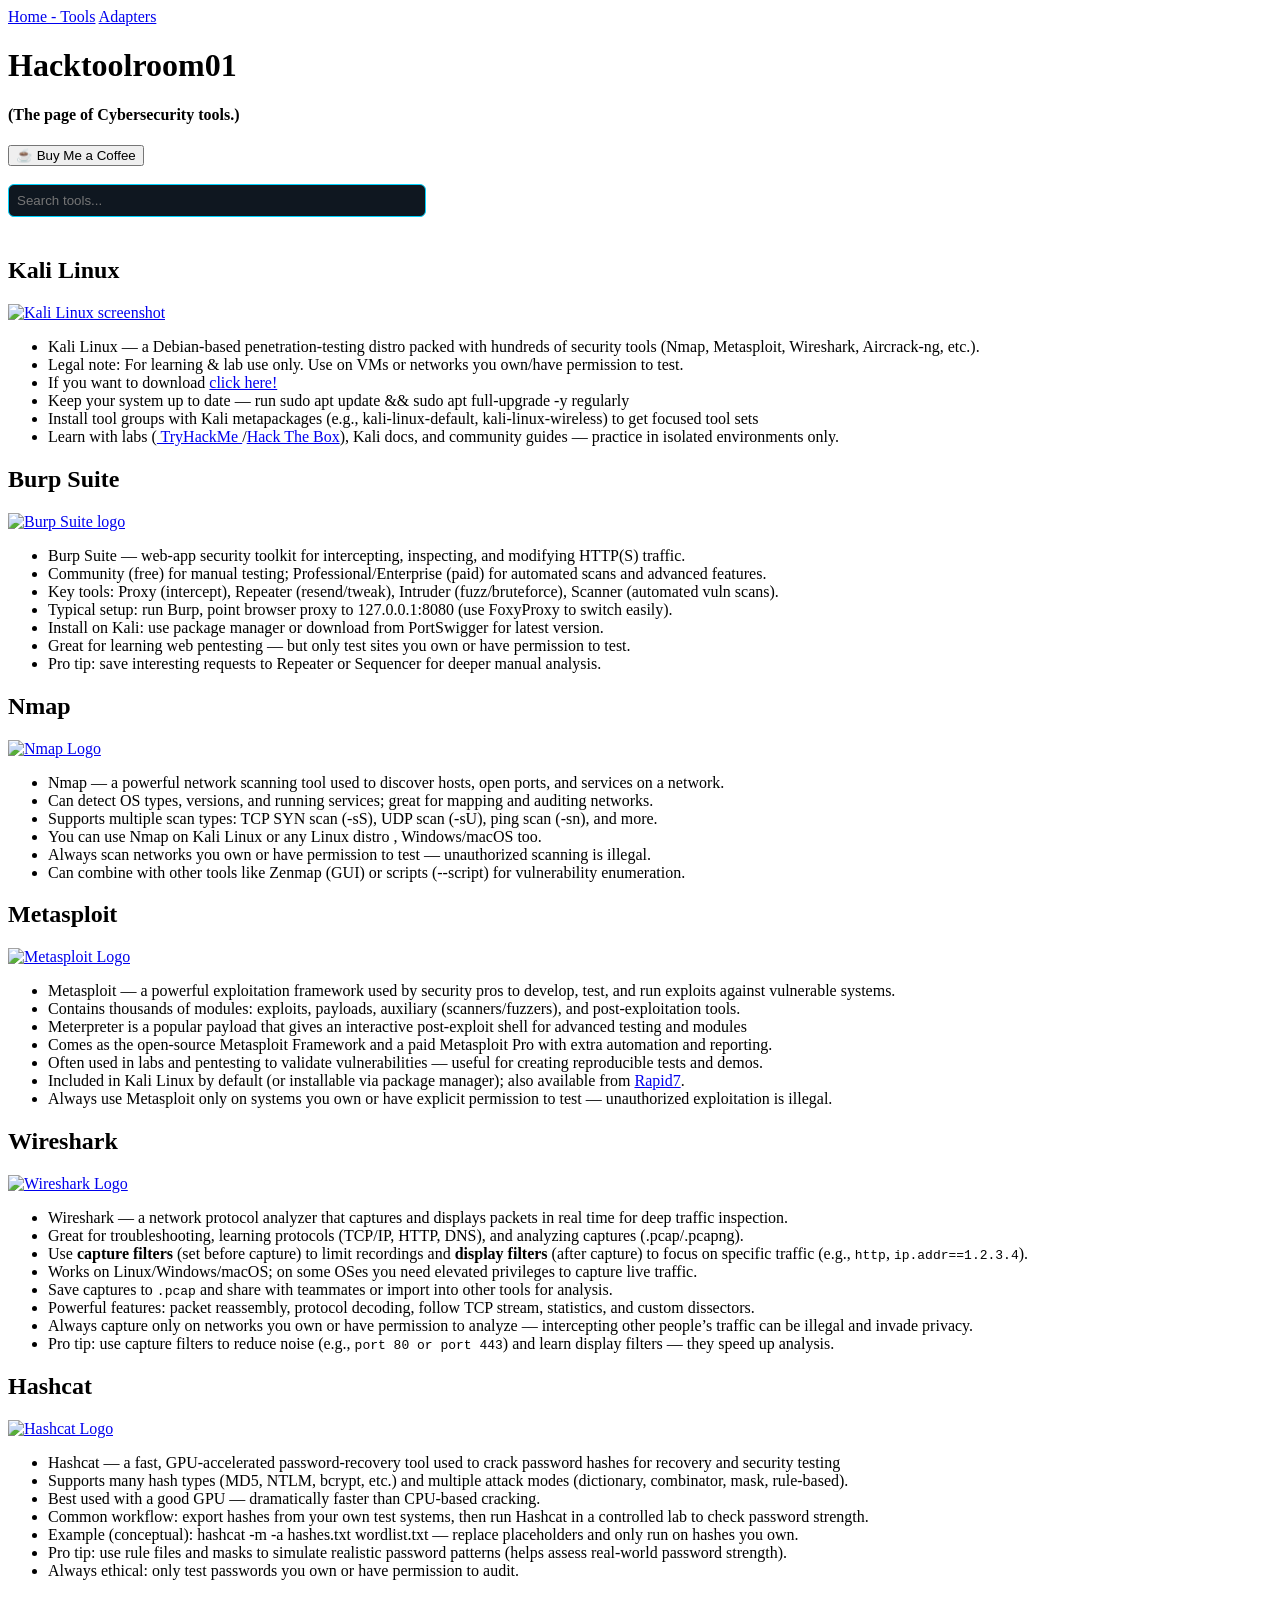
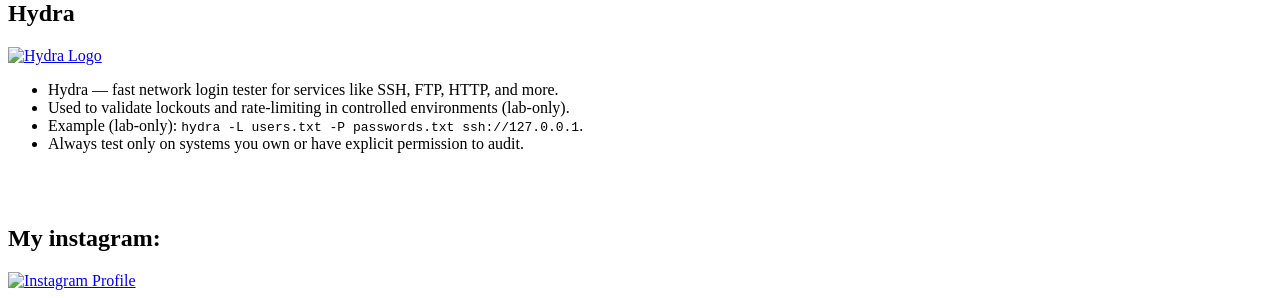
==== index.html @ 4f2697ec "Add files via upload" ====
<!DOCTYPE html>
<html lang="en">
<head>
    <meta charset="utf-8">
    <meta name="viewport" content="width=device-width,initial-scale=1">
    <title>Hacktoolroom01</title>
    <link rel="stylesheet" href="style.css">
    <link href="https://fonts.googleapis.com/css2?family=Press+Start+2P&display=swap" rel="stylesheet">
    <link rel="preconnect" href="https://fonts.gstatic.com" crossorigin>
    <link rel="icon" type="image/png" href="hacktoolroom01.png.png">
</head>

<script>
document.addEventListener('DOMContentLoaded', () => {
  // live search that checks the whole .tool text (heading + bullets + links)
  window.searchTools = function() {
    const input = document.getElementById('searchBox').value.toLowerCase().trim();
    const tools = document.querySelectorAll('.tool');

    tools.forEach(tool => {
      // search the whole text content of the tool block
      const text = tool.innerText.toLowerCase();
      // show all if input is empty, otherwise match
      tool.style.display = input === '' || text.includes(input) ? '' : 'none';
    });
  }
});
</script>




<body>

    <nav class="topnav">
        <a href="index.html" class="nav-home">Home - Tools</a>
        <a href="adapters.html" class="nav-adapters" >Adapters</a>
    </nav>


    <h1 class="first-h1">Hacktoolroom01</h1>
    <h4 class="first-h4">(The page of Cybersecurity tools.)</h4>
    <a href="https://www.buymeacoffee.com/hacktoolroom" target="_blank">
        <button class="coffe-button">☕ Buy Me a Coffee</button>
    </a>
    <br>
    <br>


    <input type="text" id="searchBox" placeholder="Search tools..." onkeyup="searchTools()" style="padding:8px; width:100%; max-width:400px; margin-bottom:20px; border-radius:6px; border:1px solid #00d4ff; background:#0f1720; color:#cfe7ff;">

    <br>
    <div class="tool">
        <h2 class="first-h2">Kali Linux</h2>
        <a  href="https://www.kali.org/" target="_blank">
            <img src="notebook-kali-2024.1.jpg" title="Kali Linux" class="img-kali" alt="Kali Linux screenshot" width="400">
        </a>
        <ul class="first-ul">
            <li>Kali Linux — a Debian-based penetration-testing distro packed with hundreds of security tools (Nmap, Metasploit, Wireshark, Aircrack-ng, etc.).</li>     
            <li>Legal note: For learning & lab use only. Use on VMs or networks you own/have permission to test.</li>
            <li>If you want to download <a href="https://www.kali.org" target="_blank" rel="noopener" title="Kali Linux Webpage">click here!</a></li>
            <li>Keep your system up to date — run sudo apt update && sudo apt full-upgrade -y regularly</li>
            <li>Install tool groups with Kali metapackages (e.g., kali-linux-default, kali-linux-wireless) to get focused tool sets</li>
            <li>Learn with labs (<a href="https://www.tryhackme.com" title="Tryhackme" target="_blank"> TryHackMe </a>
             /<a href="https://www.hackthebox.com" title="HackTheBox" target="_blank" >Hack The Box</a>),
              Kali docs, and community guides — practice in isolated environments only.</li>
        </ul>
    </div>

    <div class="tool">
        <h2 class="second-h2">Burp Suite</h2>
        <a  href="https://portswigger.net/" target="_blank">
            <img src="burpsuite.png" title="BurpSuite" class="img-burp" alt="Burp Suite logo" width="350">
            </a>
        <ul class="second-ul">
            <li>Burp Suite — web-app security toolkit for intercepting, inspecting, and modifying HTTP(S) traffic.</li>
            <li>Community (free) for manual testing; Professional/Enterprise (paid) for automated scans and advanced features.</li>
            <li>Key tools: Proxy (intercept), Repeater (resend/tweak), Intruder (fuzz/bruteforce), Scanner (automated vuln scans).</li>
            <li>Typical setup: run Burp, point browser proxy to 127.0.0.1:8080 (use FoxyProxy to switch easily).</li>
            <li>Install on Kali: use package manager or download from PortSwigger for latest version.</li>
            <li>Great for learning web pentesting — but only test sites you own or have permission to test.</li>
            <li>Pro tip: save interesting requests to Repeater or Sequencer for deeper manual analysis.</li>
        </ul>
    </div>

    <div class="tool">
        <h2 class="third-h2">Nmap</h2>
        <a href="https://nmap.org/" target="_blank">
            <img src="Nmap.png" title="Nmap" class="img-nmap" alt="Nmap Logo" width="400">
        </a>
        <ul class="third-ul">
            <li>Nmap — a powerful network scanning tool used to discover hosts, open ports, and services on a network.</li>
            <li>Can detect OS types, versions, and running services; great for mapping and auditing networks.</li>
            <li>Supports multiple scan types: TCP SYN scan (-sS), UDP scan (-sU), ping scan (-sn), and more.</li>
            <li>You can use Nmap on Kali Linux or any Linux distro , Windows/macOS too.</li>
            <li>Always scan networks you own or have permission to test — unauthorized scanning is illegal.</li>
            <li>Can combine with other tools like Zenmap (GUI) or scripts (--script) for vulnerability enumeration.</li>
        </ul>
    </div>

    <div class="tool">
        <h2 class="fourth-h2">Metasploit</h2>
        <a href="https://www.metasploit.com/" target="_blank">
            <img src="metasploit.png" title="Metasploit" class="img-metasploit" alt="Metasploit Logo" width="400">
        </a>
        
        <ul class="fourth-ul">
            <li>Metasploit — a powerful exploitation framework used by security pros to develop, test, and run exploits against vulnerable systems.</li>
            <li>Contains thousands of modules: exploits, payloads, auxiliary (scanners/fuzzers), and post‑exploitation tools.</li>
            <li>Meterpreter is a popular payload that gives an interactive post‑exploit shell for advanced testing and modules</li>
            <li>Comes as the open-source Metasploit Framework and a paid Metasploit Pro with extra automation and reporting.</li>
            <li>Often used in labs and pentesting to validate vulnerabilities — useful for creating reproducible tests and demos.</li>
            <li>Included in Kali Linux by default (or installable via package manager); also available from <a href="https://www.rapid7.com" title="Rapid7" target="_blank">Rapid7</a>.</li>
            <li>Always use Metasploit only on systems you own or have explicit permission to test — unauthorized exploitation is illegal.</li>
        </ul>
    </div>

    <div class="tool">
        <h2 class="fifth-h2">Wireshark</h2>
        <a href="https://www.wireshark.org/" target="_blank">
            <img src="wireshark.webp" title="Wireshark" class="img-wireshark" alt="Wireshark Logo" width="400" >
        </a>

        <ul class="fifth-ul">
            <li> Wireshark — a network protocol analyzer that captures and displays packets in real time for deep traffic inspection.</li>
            <li> Great for troubleshooting, learning protocols (TCP/IP, HTTP, DNS), and analyzing captures (.pcap/.pcapng).</li>
            <li> Use <strong>capture filters</strong> (set before capture) to limit recordings and <strong>display filters</strong> (after capture) to focus on specific traffic (e.g., <code>http</code>, <code>ip.addr==1.2.3.4</code>).</li>
            <li> Works on Linux/Windows/macOS; on some OSes you need elevated privileges to capture live traffic.</li>
            <li> Save captures to <code>.pcap</code> and share with teammates or import into other tools for analysis.</li>
            <li> Powerful features: packet reassembly, protocol decoding, follow TCP stream, statistics, and custom dissectors.</li>
            <li> Always capture only on networks you own or have permission to analyze — intercepting other people’s traffic can be illegal and invade privacy.</li>
            <li> Pro tip: use capture filters to reduce noise (e.g., <code>port 80 or port 443</code>) and learn display filters — they speed up analysis.</li>
        </ul>
    </div>

    <div class="tool">
        <h2 class="sixth-h2">Hashcat</h2>
        <a href="https://hashcat.net/hashcat" target="_blank">
            <img src="Hashcat.avif" title="Hashcat" class="img-hashcat" alt="Hashcat Logo" width="400">
        </a>

        <ul class="sixth-ul">
            <li>Hashcat — a fast, GPU-accelerated password-recovery tool used to crack password hashes for recovery and security testing</li>
            <li>Supports many hash types (MD5, NTLM, bcrypt, etc.) and multiple attack modes (dictionary, combinator, mask, rule-based).</li>
            <li>Best used with a good GPU — dramatically faster than CPU-based cracking.</li>
            <li>Common workflow: export hashes from your own test systems, then run Hashcat in a controlled lab to check password strength.</li>
            <li>Example (conceptual): hashcat -m <hash-type> -a <mode> hashes.txt wordlist.txt — replace placeholders and only run on hashes you own.</li>
            <li>Pro tip: use rule files and masks to simulate realistic password patterns (helps assess real-world password strength).</li>
            <li>Always ethical: only test passwords you own or have permission to audit.</li>

        </ul>
    </div>
        
    <div class="tool">
        <h2 class="seventh-h2">Hydra</h2>
        <a href="https://www.thc.org" target="_blank">
            <img src="hydra.jpg" title="Hydra" class="img-hydra" alt="Hydra Logo" width="400">
        </a>

        <ul class="seventh-ul">
            <li>Hydra — fast network login tester for services like SSH, FTP, HTTP, and more.</li>
            <li>Used to validate lockouts and rate-limiting in controlled environments (lab-only).</li>
            <li>Example (lab-only): <code>hydra -L users.txt -P passwords.txt ssh://127.0.0.1</code>.</li>
            <li>Always test only on systems you own or have explicit permission to audit.</li>
        </ul>
    </div>
    <br>
    <br>

    <h2>My instagram:</h2>
    <a href="https://www.instagram.com/muro.rma" target="_blank">
        <img src="OIP.webp" title="Instagram Profile" class="img-insta" width="50">
    </a>
    
</body>



</html>
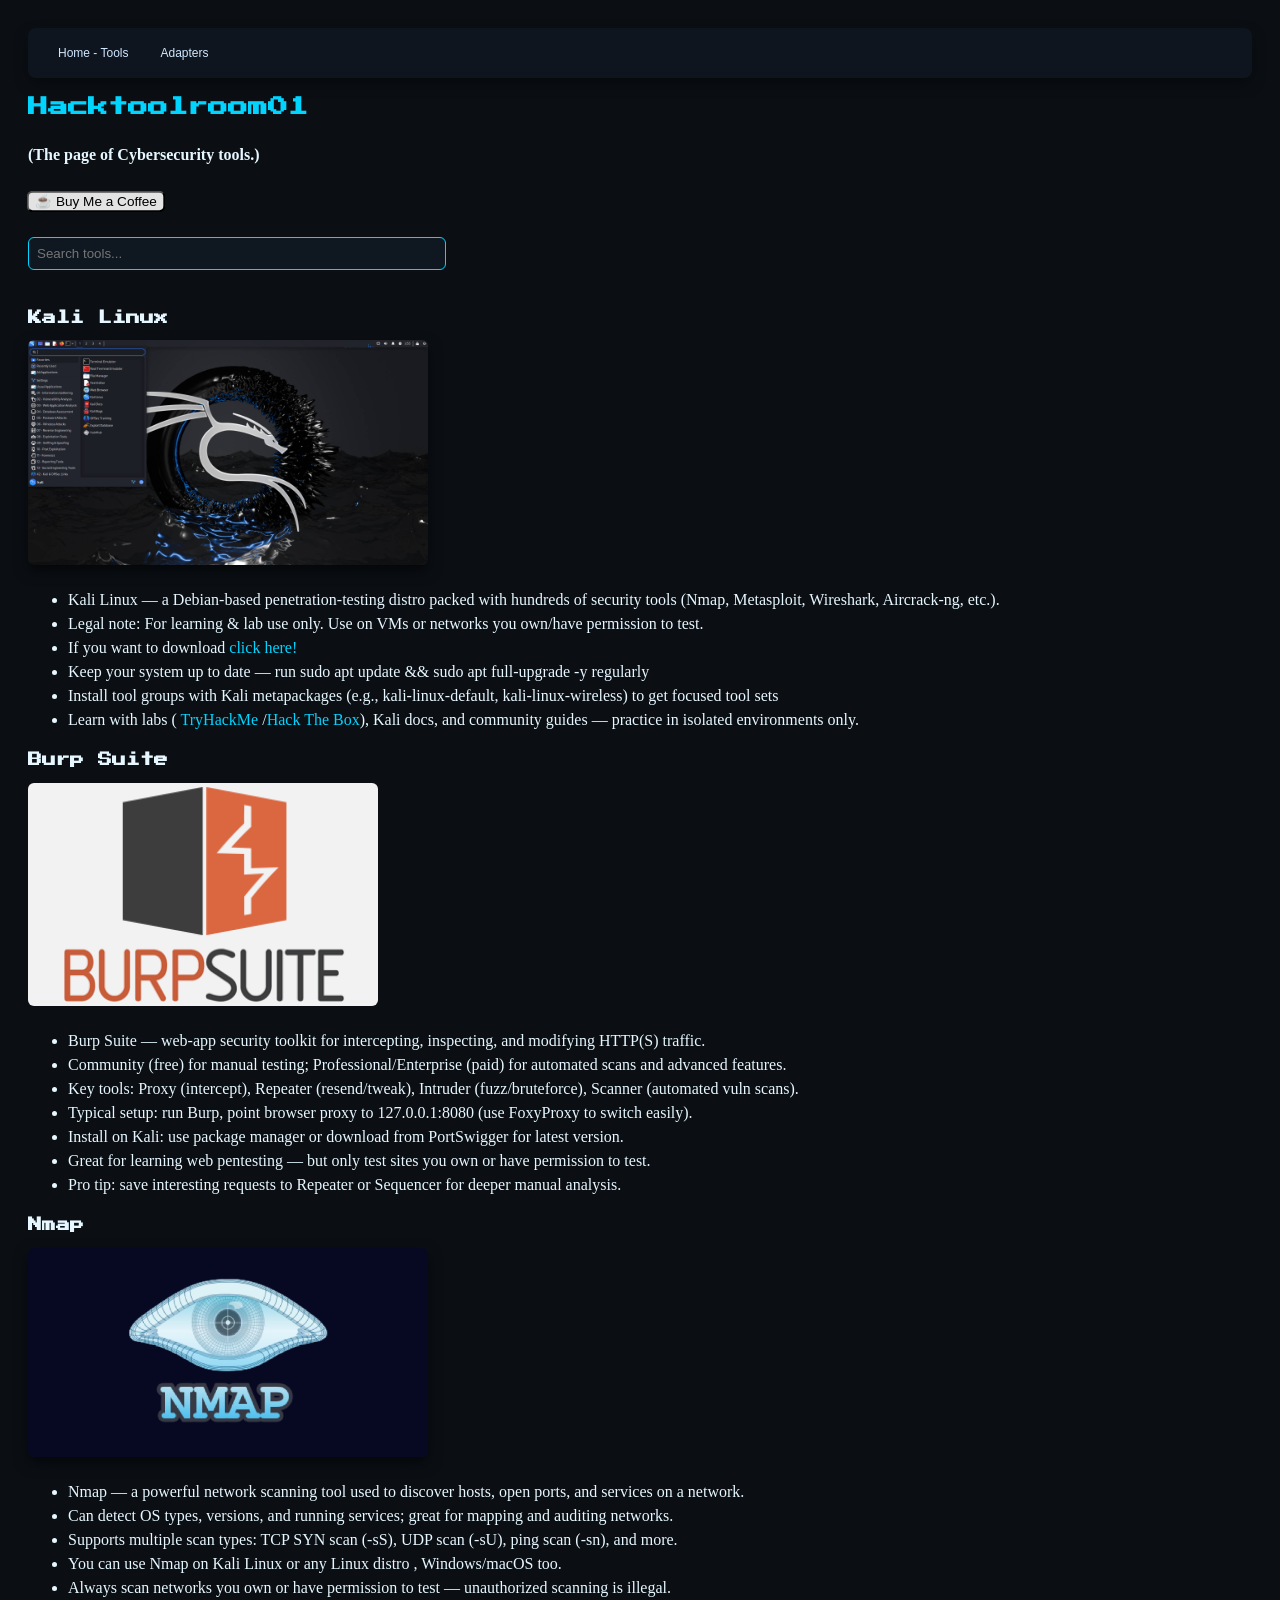
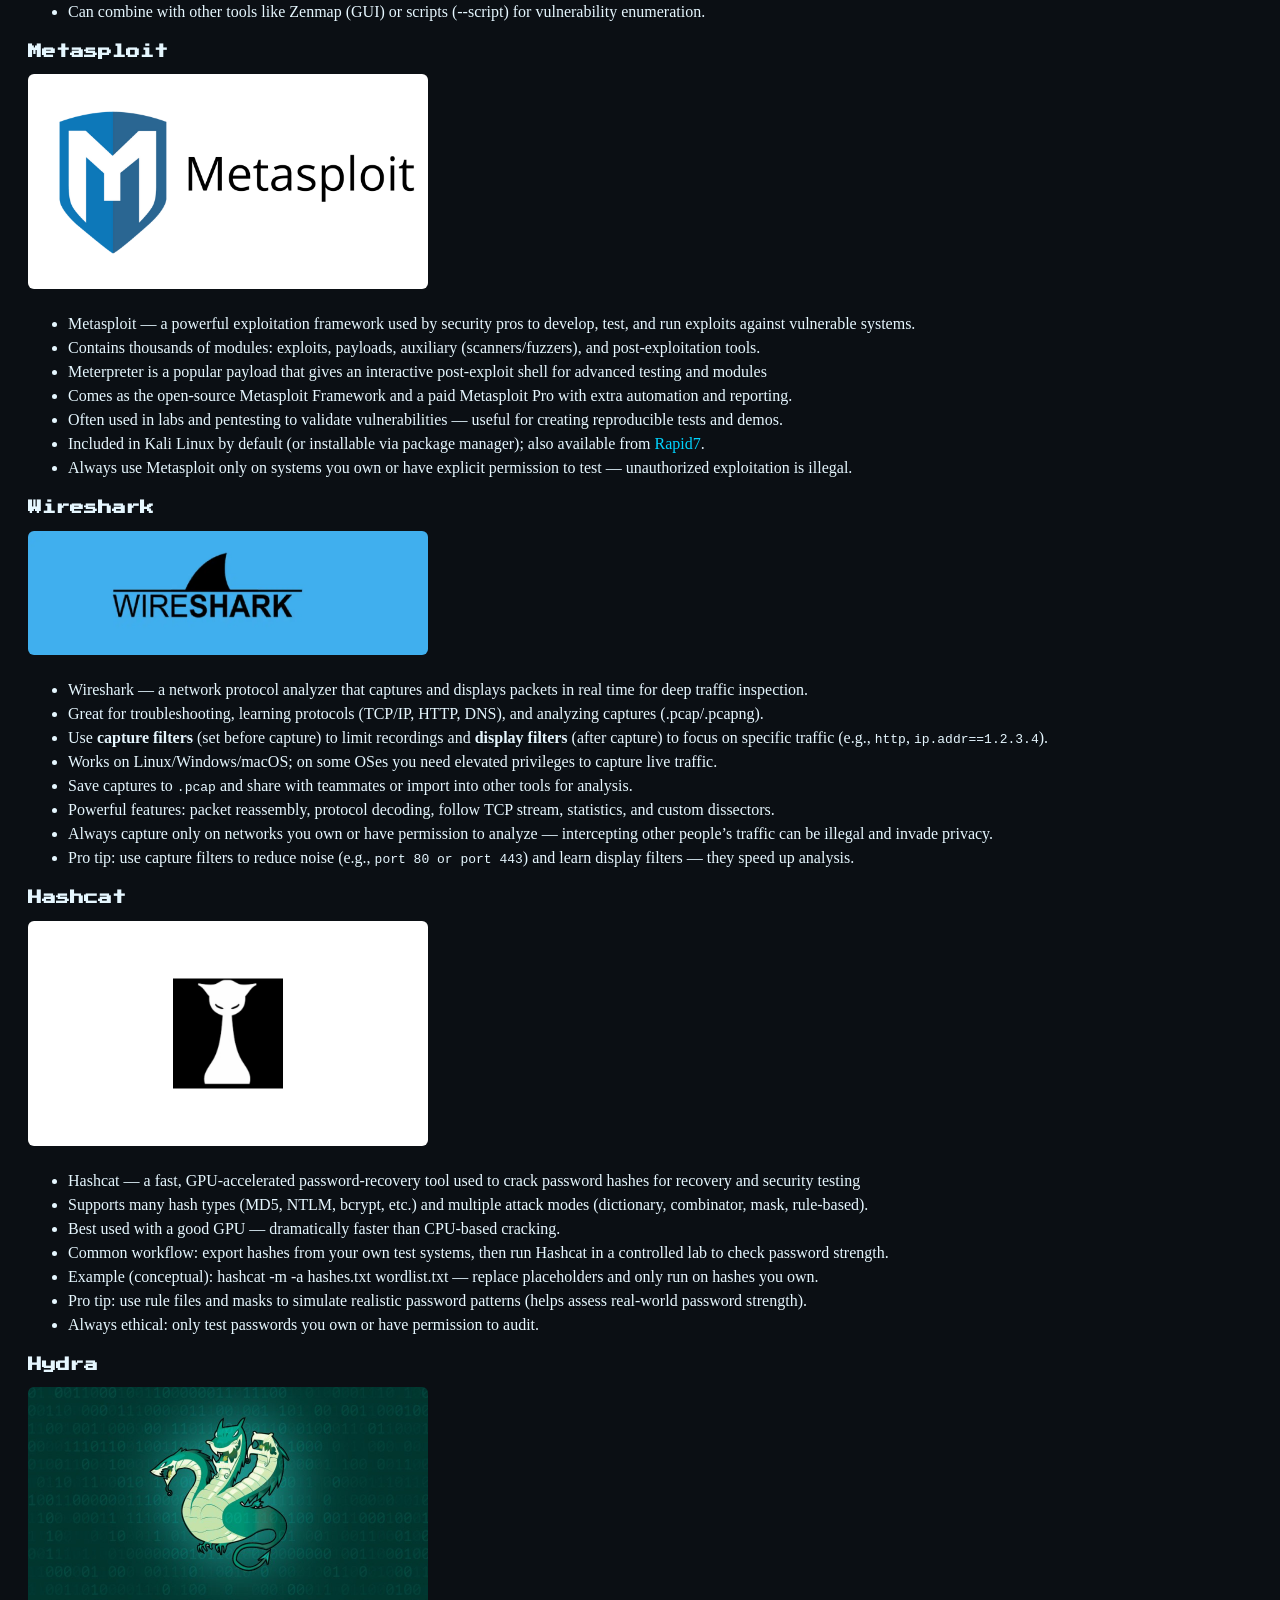
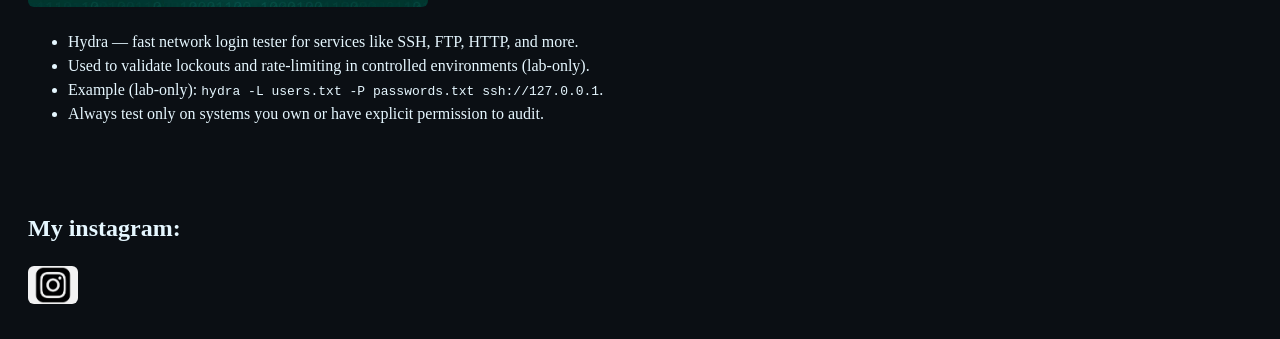
==== commit 23049907: "Update index.html" ====
--- a/index.html
+++ b/index.html
@@ -7,7 +7,7 @@
     <link rel="stylesheet" href="style.css">
     <link href="https://fonts.googleapis.com/css2?family=Press+Start+2P&display=swap" rel="stylesheet">
     <link rel="preconnect" href="https://fonts.gstatic.com" crossorigin>
-    <link rel="icon" type="image/png" href="hacktoolroom01.png.png">
+    <link rel="icon" type="image/png" href="hacktoolroom01.png">
 </head>
 
 <script>
@@ -177,3 +177,4 @@
 
 
 </html>
+
--- a/style.css
+++ b/style.css
@@ -0,0 +1,188 @@
+.categories { display:flex; gap:8px; margin:12px 0; }
+.cat { padding:8px 12px; border-radius:8px; text-decoration:none; background:rgba(255,255,255,0.02); color:#cfe7ff; }
+.featured .tool { margin-bottom:12px; padding:10px; background:rgba(255,255,255,0.02); border-radius:8px; }
+
+
+/* Basic page styles */
+body{
+  background: #0b0f14;
+  color: #e6f7ff;
+  
+  padding: 20px;
+  line-height: 1.5;
+}
+
+/* Headings */
+
+h1 { color: #00d4ff; font-size: 20px; margin: 0 0 6px; 
+    font-family: "Press Start 2P";
+    text-shadow: 0px 5px -5px blue,5px 5px -5px black;
+
+}
+h5 { font-size: 10px; margin: 4px 0 12px; opacity: 0.9; }
+.first-h2{ font-size: 14px; margin-top: 18px; 
+    font-family: "Press Start 2P";
+}
+
+.second-h2{
+  font-size: 14px; margin-top: 18px;
+  font-family: "Press Start 2P";
+}
+
+.third-h2{
+  font-size: 14px; margin-top: 18px;
+  font-family: "Press Start 2P";
+}
+
+.fourth-h2{
+  font-size: 14px; margin-top: 18px;
+font-family: "Press Start 2P";
+}
+
+.fifth-h2{
+  font-size: 14px; margin-top: 18px;
+  font-family: "Press Start 2P";
+}
+
+.sixth-h2{
+  font-size: 14px; margin-top: 18px;
+  font-family: "Press Start 2P";
+}
+
+.seventh-h2{
+  font-size: 14px; margin-top: 18px;
+  font-family: "Press Start 2P";
+}
+
+
+/* Links */
+a { color: #00d4ff; text-decoration: none; }
+a:hover { text-decoration: underline; }
+
+/* Images - target separately */
+.img-kali {
+  border-radius: 6px;
+  box-shadow: 0 6px 14px rgba(0,0,0,0.6);
+  transition: transform 0.2s ease;
+}
+.img-kali:hover { transform: scale(1.02); }
+
+/* Burp image different style */
+.img-burp {
+  border-radius: 6px;
+  filter: grayscale(0.2);
+  opacity: 0.95;
+  transition: transform 0.18s ease, filter 0.18s ease;
+}
+.img-burp:hover {
+  transform: translateY(-6px);
+  filter: none;
+}
+
+.img-nmap{
+  border-radius: 6px;
+  box-shadow: 0 6px 14px rgba(0,0,0,0.6);
+  transition: transform 0.2s ease;
+}
+
+.img-nmap:hover {
+  transform: scale(1.02); 
+
+}
+
+.img-metasploit{
+  border-radius: 6px;
+  box-shadow: o 6px 14px rgba(0,0,0,0.6);
+  transition: transform 0.2s ease;
+}
+
+.img-metasploit:hover{
+  transform: scale(1.02);
+}
+
+.img-wireshark{
+  border-radius: 6px;
+  box-shadow: o 6px 14px rgba(0,0,0,0.6);
+  transition: transform 0.2s ease;
+}
+
+.img-wireshark:hover{
+  transform: scale(1.02);
+}
+
+
+.img-hashcat{
+  border-radius: 6px;
+  box-shadow: o 6px 14px rgba(0,0,0,0.6);
+  transition: transform 0.2s ease;
+}
+
+.img-hashcat:hover{
+  transform: scale(1.02);
+
+}
+
+.img-hydra{
+  border-radius: 6px;
+  box-shadow: o 6px 14px rgba(0,0,0,0.6);
+  transition: transform 0.2s ease;
+}
+
+.img-hydra:hover{
+  transform: scale(1.02)
+}
+
+.coffe-button{
+  border-radius: 6px;
+  filter: grayscale(0.2);
+  opacity: 0.95;
+  transition: transform 0.18s ease, filter 0.18s ease;
+}
+
+.coffe-button{
+  transform:scale(1.02)
+}
+
+.img-insta{
+  border-radius: 6px;
+  filter: grayscale(0.2);
+  opacity: 0.95;
+  transition: transform 0.18s ease, filter 0.18s ease;
+}
+
+.img-insta:hover{
+  transform: scale(1.02)
+}
+
+/* Responsive tweak */
+@media (max-width: 720px) {
+  body { padding: 12px; }
+  img { width: 100%; height: auto; max-width: 420px; }
+}
+
+
+/* Top nav */
+.topnav {
+  font-family: "Inter", sans-serif;
+  display:flex;
+  gap:12px;
+  align-items:center;
+  padding:10px 20px;
+  background: rgba(15,23,32,0.9);
+  border-radius: 8px;
+  margin-bottom:14px;
+  box-shadow: 0 6px 14px rgba(0,0,0,0.4);
+}
+.topnav a {
+  font-family: "Inter", sans-serif;
+  color: #cfe7ff;
+  text-decoration: none;
+  font-size: 12px;
+  padding:6px 10px;
+  border-radius:6px;
+}
+.topnav a:hover {
+  background: rgba(0,212,255,0.08);
+  color: #00d4ff;
+}
+
